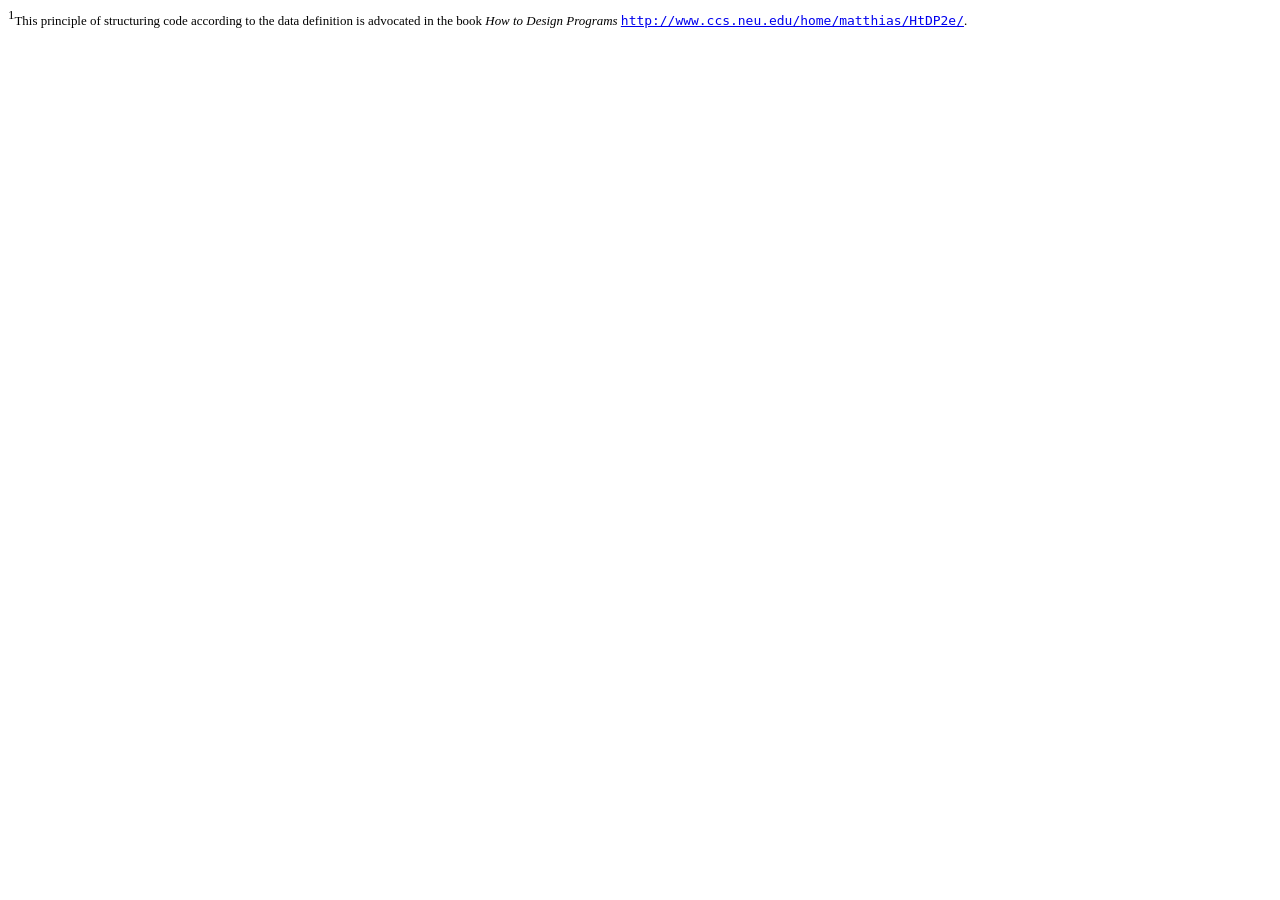
==== book2.html @ 04dcdfdd "added files." ====
<!DOCTYPE html> 
<html xml:lang='en' lang='en'> 
<head><title></title> 
<meta charset='utf-8' /> 
<meta name='generator' content='TeX4ht (https://tug.org/tex4ht/)' /> 
<meta name='viewport' content='width=device-width,initial-scale=1' /> 
<link rel='stylesheet' href='book.css' type='text/css' /> 
<meta name='src' content='book.tex' /> 
</head><body>
       <div class='footnote-text'>
  <!-- l. 657 --><p class='indent'>     <span class='footnote-mark'><a id='fn1x3'>   <sup class='textsuperscript'>1</sup></a></span><span class='ec-lmr-9'>This principle of structuring code according to the data definition is advocated in the
  </span><span class='ec-lmr-9'>book </span><span class='ec-lmri-9'>How to Design Programs </span><a class='url' href='http://www.ccs.neu.edu/home/matthias/HtDP2e/'><span class='ec-lmtt-9'>http://www.ccs.neu.edu/home/matthias/HtDP2e/</span></a><span class='ec-lmr-9'>.</span></p></div>
      
</body> 
</html>
---- book.css ----
/* start css.sty */
.ec-lmr-10x-x-109{}
.ec-lmr-17x-x-143{font-size:221%;}
.ec-lmr-17x-x-120{font-size:185%;}
.ec-lmbx-12x-x-207{font-size:225%; font-weight: bold;}
.ec-lmbx-12x-x-207{ font-weight: bold;}
.ec-lmbx-12x-x-207{ font-weight: bold;}
.ec-lmbx-12x-x-207{ font-weight: bold;}
.ec-lmbx-12x-x-207{ font-weight: bold;}
.ec-lmbx-12x-x-207{ font-weight: bold;}
.ec-lmbx-12x-x-207{ font-weight: bold;}
.ec-lmbx-12x-x-207{ font-weight: bold;}
.ec-lmbx-12x-x-207{ font-weight: bold;}
.ec-lmbx-12x-x-207{ font-weight: bold;}
.ec-lmbx-12x-x-207{ font-weight: bold;}
.ec-lmbx-12x-x-207{ font-weight: bold;}
.ec-lmbx-12x-x-207{ font-weight: bold;}
.ec-lmbx-12x-x-207{ font-weight: bold;}
.ec-lmbx-12x-x-207{ font-weight: bold;}
.ec-lmbx-12x-x-207{ font-weight: bold;}
.ec-lmbx-12x-x-207{ font-weight: bold;}
.ec-lmbx-12x-x-207{ font-weight: bold;}
.ec-lmbx-12x-x-207{ font-weight: bold;}
.ec-lmbx-12x-x-207{ font-weight: bold;}
.ec-lmbx-12x-x-207{ font-weight: bold;}
.ec-lmbx-12x-x-207{ font-weight: bold;}
.ec-lmbx-12x-x-207{ font-weight: bold;}
.ec-lmr-12{font-size:109%;}
.rm-lmr-12{font-size:109%;}
.rm-lmr-8{font-size:72%;}
.rm-lmr-6{font-size:54%;}
.lmmi-12{font-size:109%;}
.lmmi-8{font-size:72%;}
.lmsy8-{font-size:72%;}
.ec-lmcsc-10x-x-120{font-size:109%;}
.ec-lmtt-10x-x-109{ font-family: monospace,monospace;}
.ec-lmtt-10x-x-109{ font-family: monospace,monospace;}
.ec-lmtt-10x-x-109{ font-family: monospace,monospace;}
.ec-lmtt-10x-x-109{ font-family: monospace,monospace;}
.ec-lmtt-10x-x-109{ font-family: monospace,monospace;}
.ec-lmtt-10x-x-109{ font-family: monospace,monospace;}
.ec-lmtt-10x-x-109{ font-family: monospace,monospace;}
.ec-lmtt-10x-x-109{ font-family: monospace,monospace;}
.ec-lmtt-10x-x-109{ font-family: monospace,monospace;}
.ec-lmtt-10x-x-109{ font-family: monospace,monospace;}
.ec-lmtt-10x-x-109{ font-family: monospace,monospace;}
.ec-lmtt-10x-x-109{ font-family: monospace,monospace;}
.ec-lmtt-10x-x-109{ font-family: monospace,monospace;}
.ec-lmtt-10x-x-109{ font-family: monospace,monospace;}
.ec-lmtt-10x-x-109{ font-family: monospace,monospace;}
.ec-lmtt-10x-x-109{ font-family: monospace,monospace;}
.ec-lmtt-10x-x-109{ font-family: monospace,monospace;}
.ec-lmtt-10x-x-109{ font-family: monospace,monospace;}
.ec-lmtt-10x-x-109{ font-family: monospace,monospace;}
.ec-lmtt-10x-x-109{ font-family: monospace,monospace;}
.ec-lmtt-10x-x-109{ font-family: monospace,monospace;}
.ec-lmtt-10x-x-109{ font-family: monospace,monospace;}
.ec-lmtt-10x-x-109{ font-family: monospace,monospace;}
.rm-lmr-10x-x-109{}
.lmmi-10x-x-109{}
.lmsy-10x-x-109{}
.ec-lmbx-10x-x-109{ font-weight: bold;}
.ec-lmbx-10x-x-109{ font-weight: bold;}
.ec-lmbx-10x-x-109{ font-weight: bold;}
.ec-lmbx-10x-x-109{ font-weight: bold;}
.ec-lmbx-10x-x-109{ font-weight: bold;}
.ec-lmbx-10x-x-109{ font-weight: bold;}
.ec-lmbx-10x-x-109{ font-weight: bold;}
.ec-lmbx-10x-x-109{ font-weight: bold;}
.ec-lmbx-10x-x-109{ font-weight: bold;}
.ec-lmbx-10x-x-109{ font-weight: bold;}
.ec-lmbx-10x-x-109{ font-weight: bold;}
.ec-lmbx-10x-x-109{ font-weight: bold;}
.ec-lmbx-10x-x-109{ font-weight: bold;}
.ec-lmbx-10x-x-109{ font-weight: bold;}
.ec-lmbx-10x-x-109{ font-weight: bold;}
.ec-lmbx-10x-x-109{ font-weight: bold;}
.ec-lmbx-10x-x-109{ font-weight: bold;}
.ec-lmbx-10x-x-109{ font-weight: bold;}
.ec-lmbx-10x-x-109{ font-weight: bold;}
.ec-lmbx-10x-x-109{ font-weight: bold;}
.ec-lmbx-10x-x-109{ font-weight: bold;}
.ec-lmbx-10x-x-109{ font-weight: bold;}
.ec-lmbx-10x-x-109{ font-weight: bold;}
.ec-lmri-10x-x-109{ font-style:italic;}
.ec-lmri-10x-x-109{ font-style:italic;}
.ec-lmri-10x-x-109{ font-style:italic;}
.ec-lmri-10x-x-109{ font-style:italic;}
.ec-lmri-10x-x-109{ font-style:italic;}
.ec-lmri-10x-x-109{ font-style:italic;}
.ec-lmri-10x-x-109{ font-style:italic;}
.ec-lmri-10x-x-109{ font-style:italic;}
.ec-lmri-10x-x-109{ font-style:italic;}
.ec-lmri-10x-x-109{ font-style:italic;}
.ec-lmri-10x-x-109{ font-style:italic;}
.ec-lmri-10x-x-109{ font-style:italic;}
.ec-lmri-10x-x-109{ font-style:italic;}
.ec-lmri-10x-x-109{ font-style:italic;}
.ec-lmri-10x-x-109{ font-style:italic;}
.ec-lmri-10x-x-109{ font-style:italic;}
.ec-lmri-10x-x-109{ font-style:italic;}
.ec-lmri-10x-x-109{ font-style:italic;}
.ec-lmri-10x-x-109{ font-style:italic;}
.ec-lmri-10x-x-109{ font-style:italic;}
.ec-lmri-10x-x-109{ font-style:italic;}
.ec-lmri-10x-x-109{ font-style:italic;}
.ec-lmri-10x-x-109{ font-style:italic;}
.ec-lmtt-10{font-size:90%; font-family: monospace,monospace;}
.ec-lmtt-10{ font-family: monospace,monospace;}
.ec-lmtt-10{ font-family: monospace,monospace;}
.ec-lmtt-10{ font-family: monospace,monospace;}
.ec-lmtt-10{ font-family: monospace,monospace;}
.ec-lmtt-10{ font-family: monospace,monospace;}
.ec-lmtt-10{ font-family: monospace,monospace;}
.ec-lmtt-10{ font-family: monospace,monospace;}
.ec-lmtt-10{ font-family: monospace,monospace;}
.ec-lmtt-10{ font-family: monospace,monospace;}
.ec-lmtt-10{ font-family: monospace,monospace;}
.ec-lmtt-10{ font-family: monospace,monospace;}
.ec-lmtt-10{ font-family: monospace,monospace;}
.ec-lmtt-10{ font-family: monospace,monospace;}
.ec-lmtt-10{ font-family: monospace,monospace;}
.ec-lmtt-10{ font-family: monospace,monospace;}
.ec-lmtt-10{ font-family: monospace,monospace;}
.ec-lmtt-10{ font-family: monospace,monospace;}
.ec-lmtt-10{ font-family: monospace,monospace;}
.ec-lmtt-10{ font-family: monospace,monospace;}
.ec-lmtt-10{ font-family: monospace,monospace;}
.ec-lmtt-10{ font-family: monospace,monospace;}
.ec-lmtt-10{ font-family: monospace,monospace;}
.ec-lmtk-10{font-size:90%; font-family: monospace,monospace;}
.ec-lmtk-10{ font-family: monospace,monospace;}
.ec-lmtk-10{ font-family: monospace,monospace;}
.ec-lmtk-10{ font-family: monospace,monospace;}
.ec-lmtk-10{ font-family: monospace,monospace;}
.ec-lmtk-10{ font-family: monospace,monospace;}
.ec-lmtk-10{ font-family: monospace,monospace;}
.ec-lmtk-10{ font-family: monospace,monospace;}
.ec-lmtk-10{ font-family: monospace,monospace;}
.ec-lmtk-10{ font-family: monospace,monospace;}
.ec-lmtk-10{ font-family: monospace,monospace;}
.ec-lmtk-10{ font-family: monospace,monospace;}
.ec-lmtk-10{ font-family: monospace,monospace;}
.ec-lmtk-10{ font-family: monospace,monospace;}
.ec-lmtk-10{ font-family: monospace,monospace;}
.ec-lmtk-10{ font-family: monospace,monospace;}
.ec-lmtk-10{ font-family: monospace,monospace;}
.ec-lmtk-10{ font-family: monospace,monospace;}
.ec-lmtk-10{ font-family: monospace,monospace;}
.ec-lmtk-10{ font-family: monospace,monospace;}
.ec-lmtk-10{ font-family: monospace,monospace;}
.ec-lmtk-10{ font-family: monospace,monospace;}
.ec-lmtk-10{ font-family: monospace,monospace;}
.ec-lmr-9{font-size:81%;}
.ec-lmtt-9{font-size:81%; font-family: monospace,monospace;}
.ec-lmtt-9{ font-family: monospace,monospace;}
.ec-lmtt-9{ font-family: monospace,monospace;}
.ec-lmtt-9{ font-family: monospace,monospace;}
.ec-lmtt-9{ font-family: monospace,monospace;}
.ec-lmtt-9{ font-family: monospace,monospace;}
.ec-lmtt-9{ font-family: monospace,monospace;}
.ec-lmtt-9{ font-family: monospace,monospace;}
.ec-lmtt-9{ font-family: monospace,monospace;}
.ec-lmtt-9{ font-family: monospace,monospace;}
.ec-lmtt-9{ font-family: monospace,monospace;}
.ec-lmtt-9{ font-family: monospace,monospace;}
.ec-lmtt-9{ font-family: monospace,monospace;}
.ec-lmtt-9{ font-family: monospace,monospace;}
.ec-lmtt-9{ font-family: monospace,monospace;}
.ec-lmtt-9{ font-family: monospace,monospace;}
.ec-lmtt-9{ font-family: monospace,monospace;}
.ec-lmtt-9{ font-family: monospace,monospace;}
.ec-lmtt-9{ font-family: monospace,monospace;}
.ec-lmtt-9{ font-family: monospace,monospace;}
.ec-lmtt-9{ font-family: monospace,monospace;}
.ec-lmtt-9{ font-family: monospace,monospace;}
.ec-lmtt-9{ font-family: monospace,monospace;}
.ec-lmtt-8{font-size:72%; font-family: monospace,monospace;}
.ec-lmtt-8{ font-family: monospace,monospace;}
.ec-lmtt-8{ font-family: monospace,monospace;}
.ec-lmtt-8{ font-family: monospace,monospace;}
.ec-lmtt-8{ font-family: monospace,monospace;}
.ec-lmtt-8{ font-family: monospace,monospace;}
.ec-lmtt-8{ font-family: monospace,monospace;}
.ec-lmtt-8{ font-family: monospace,monospace;}
.ec-lmtt-8{ font-family: monospace,monospace;}
.ec-lmtt-8{ font-family: monospace,monospace;}
.ec-lmtt-8{ font-family: monospace,monospace;}
.ec-lmtt-8{ font-family: monospace,monospace;}
.ec-lmtt-8{ font-family: monospace,monospace;}
.ec-lmtt-8{ font-family: monospace,monospace;}
.ec-lmtt-8{ font-family: monospace,monospace;}
.ec-lmtt-8{ font-family: monospace,monospace;}
.ec-lmtt-8{ font-family: monospace,monospace;}
.ec-lmtt-8{ font-family: monospace,monospace;}
.ec-lmtt-8{ font-family: monospace,monospace;}
.ec-lmtt-8{ font-family: monospace,monospace;}
.ec-lmtt-8{ font-family: monospace,monospace;}
.ec-lmtt-8{ font-family: monospace,monospace;}
.ec-lmtt-8{ font-family: monospace,monospace;}
.ec-lmr-6{font-size:54%;}
.ts1-lmtt10-{font-size:90%;}
.rm-lmri-10x-x-109{ font-style:italic;}
.rm-lmtt-10x-x-109{ font-family: monospace,monospace;}
.rm-lmtt-10x-x-109{ font-family: monospace,monospace;}
.rm-lmtt-8{font-size:72%; font-family: monospace,monospace;}
.rm-lmtt-8{ font-family: monospace,monospace;}
.ec-lmr-10{font-size:90%;}
.ec-lmri-9{font-size:81%; font-style:italic;}
.ec-lmri-9{ font-style:italic;}
.ec-lmri-9{ font-style:italic;}
.ec-lmri-9{ font-style:italic;}
.ec-lmri-9{ font-style:italic;}
.ec-lmri-9{ font-style:italic;}
.ec-lmri-9{ font-style:italic;}
.ec-lmri-9{ font-style:italic;}
.ec-lmri-9{ font-style:italic;}
.ec-lmri-9{ font-style:italic;}
.ec-lmri-9{ font-style:italic;}
.ec-lmri-9{ font-style:italic;}
.ec-lmri-9{ font-style:italic;}
.ec-lmri-9{ font-style:italic;}
.ec-lmri-9{ font-style:italic;}
.ec-lmri-9{ font-style:italic;}
.ec-lmri-9{ font-style:italic;}
.ec-lmri-9{ font-style:italic;}
.ec-lmri-9{ font-style:italic;}
.ec-lmri-9{ font-style:italic;}
.ec-lmri-9{ font-style:italic;}
.ec-lmri-9{ font-style:italic;}
.ec-lmri-9{ font-style:italic;}
.lmmi-9{font-size:81%;}
.rm-lmr-10{font-size:90%;}
.rm-lmr-7{font-size:63%;}
.lmmi-10{font-size:90%;}
.lmmi-7{font-size:63%;}
.lmsy-10{font-size:90%;}
.lmsy7-{font-size:63%;}
.rm-lmri-10{font-size:90%; font-style:italic;}
.ec-lmtk-10x-x-109{ font-family: monospace,monospace;}
.ec-lmtk-10x-x-109{ font-family: monospace,monospace;}
.ec-lmtk-10x-x-109{ font-family: monospace,monospace;}
.ec-lmtk-10x-x-109{ font-family: monospace,monospace;}
.ec-lmtk-10x-x-109{ font-family: monospace,monospace;}
.ec-lmtk-10x-x-109{ font-family: monospace,monospace;}
.ec-lmtk-10x-x-109{ font-family: monospace,monospace;}
.ec-lmtk-10x-x-109{ font-family: monospace,monospace;}
.ec-lmtk-10x-x-109{ font-family: monospace,monospace;}
.ec-lmtk-10x-x-109{ font-family: monospace,monospace;}
.ec-lmtk-10x-x-109{ font-family: monospace,monospace;}
.ec-lmtk-10x-x-109{ font-family: monospace,monospace;}
.ec-lmtk-10x-x-109{ font-family: monospace,monospace;}
.ec-lmtk-10x-x-109{ font-family: monospace,monospace;}
.ec-lmtk-10x-x-109{ font-family: monospace,monospace;}
.ec-lmtk-10x-x-109{ font-family: monospace,monospace;}
.ec-lmtk-10x-x-109{ font-family: monospace,monospace;}
.ec-lmtk-10x-x-109{ font-family: monospace,monospace;}
.ec-lmtk-10x-x-109{ font-family: monospace,monospace;}
.ec-lmtk-10x-x-109{ font-family: monospace,monospace;}
.ec-lmtk-10x-x-109{ font-family: monospace,monospace;}
.ec-lmtk-10x-x-109{ font-family: monospace,monospace;}
.ec-lmtk-10x-x-109{ font-family: monospace,monospace;}
.ec-lmtk-10x-x-90{font-size:81%; font-family: monospace,monospace;}
.ec-lmtk-10x-x-90{ font-family: monospace,monospace;}
.ec-lmtk-10x-x-90{ font-family: monospace,monospace;}
.ec-lmtk-10x-x-90{ font-family: monospace,monospace;}
.ec-lmtk-10x-x-90{ font-family: monospace,monospace;}
.ec-lmtk-10x-x-90{ font-family: monospace,monospace;}
.ec-lmtk-10x-x-90{ font-family: monospace,monospace;}
.ec-lmtk-10x-x-90{ font-family: monospace,monospace;}
.ec-lmtk-10x-x-90{ font-family: monospace,monospace;}
.ec-lmtk-10x-x-90{ font-family: monospace,monospace;}
.ec-lmtk-10x-x-90{ font-family: monospace,monospace;}
.ec-lmtk-10x-x-90{ font-family: monospace,monospace;}
.ec-lmtk-10x-x-90{ font-family: monospace,monospace;}
.ec-lmtk-10x-x-90{ font-family: monospace,monospace;}
.ec-lmtk-10x-x-90{ font-family: monospace,monospace;}
.ec-lmtk-10x-x-90{ font-family: monospace,monospace;}
.ec-lmtk-10x-x-90{ font-family: monospace,monospace;}
.ec-lmtk-10x-x-90{ font-family: monospace,monospace;}
.ec-lmtk-10x-x-90{ font-family: monospace,monospace;}
.ec-lmtk-10x-x-90{ font-family: monospace,monospace;}
.ec-lmtk-10x-x-90{ font-family: monospace,monospace;}
.ec-lmtk-10x-x-90{ font-family: monospace,monospace;}
.ec-lmtk-10x-x-90{ font-family: monospace,monospace;}
.rm-lmss-8{font-size:72%; font-family: sans-serif;}
.rm-lmbx-10x-x-109{ font-weight: bold;}
.ec-lmbx-9{font-size:81%; font-weight: bold;}
.ec-lmbx-9{ font-weight: bold;}
.ec-lmbx-9{ font-weight: bold;}
.ec-lmbx-9{ font-weight: bold;}
.ec-lmbx-9{ font-weight: bold;}
.ec-lmbx-9{ font-weight: bold;}
.ec-lmbx-9{ font-weight: bold;}
.ec-lmbx-9{ font-weight: bold;}
.ec-lmbx-9{ font-weight: bold;}
.ec-lmbx-9{ font-weight: bold;}
.ec-lmbx-9{ font-weight: bold;}
.ec-lmbx-9{ font-weight: bold;}
.ec-lmbx-9{ font-weight: bold;}
.ec-lmbx-9{ font-weight: bold;}
.ec-lmbx-9{ font-weight: bold;}
.ec-lmbx-9{ font-weight: bold;}
.ec-lmbx-9{ font-weight: bold;}
.ec-lmbx-9{ font-weight: bold;}
.ec-lmbx-9{ font-weight: bold;}
.ec-lmbx-9{ font-weight: bold;}
.ec-lmbx-9{ font-weight: bold;}
.ec-lmbx-9{ font-weight: bold;}
.ec-lmbx-9{ font-weight: bold;}
.ec-lmtti-10{font-size:90%; font-family: monospace,monospace; font-style:italic;}
.ec-lmtti-10{ font-family: monospace,monospace; font-style:italic;}
.ec-lmtti-10{ font-family: monospace,monospace; font-style:italic;}
.ec-lmtti-10{ font-family: monospace,monospace; font-style:italic;}
.ec-lmtti-10{ font-family: monospace,monospace; font-style:italic;}
.ec-lmtti-10{ font-family: monospace,monospace; font-style:italic;}
.ec-lmtti-10{ font-family: monospace,monospace; font-style:italic;}
.ec-lmtti-10{ font-family: monospace,monospace; font-style:italic;}
.ec-lmtti-10{ font-family: monospace,monospace; font-style:italic;}
.ec-lmtti-10{ font-family: monospace,monospace; font-style:italic;}
.ec-lmtti-10{ font-family: monospace,monospace; font-style:italic;}
.ec-lmtti-10{ font-family: monospace,monospace; font-style:italic;}
.ec-lmtti-10{ font-family: monospace,monospace; font-style:italic;}
.ec-lmtti-10{ font-family: monospace,monospace; font-style:italic;}
.ec-lmtti-10{ font-family: monospace,monospace; font-style:italic;}
.ec-lmtti-10{ font-family: monospace,monospace; font-style:italic;}
.ec-lmtti-10{ font-family: monospace,monospace; font-style:italic;}
.ec-lmtti-10{ font-family: monospace,monospace; font-style:italic;}
.ec-lmtti-10{ font-family: monospace,monospace; font-style:italic;}
.ec-lmtti-10{ font-family: monospace,monospace; font-style:italic;}
.ec-lmtti-10{ font-family: monospace,monospace; font-style:italic;}
.ec-lmtti-10{ font-family: monospace,monospace; font-style:italic;}
.ec-lmtti-10{ font-family: monospace,monospace; font-style:italic;}
.ec-lmtti-10x-x-109{ font-family: monospace,monospace; font-style:italic;}
.ec-lmtti-10x-x-109{ font-family: monospace,monospace; font-style:italic;}
.ec-lmtti-10x-x-109{ font-family: monospace,monospace; font-style:italic;}
.ec-lmtti-10x-x-109{ font-family: monospace,monospace; font-style:italic;}
.ec-lmtti-10x-x-109{ font-family: monospace,monospace; font-style:italic;}
.ec-lmtti-10x-x-109{ font-family: monospace,monospace; font-style:italic;}
.ec-lmtti-10x-x-109{ font-family: monospace,monospace; font-style:italic;}
.ec-lmtti-10x-x-109{ font-family: monospace,monospace; font-style:italic;}
.ec-lmtti-10x-x-109{ font-family: monospace,monospace; font-style:italic;}
.ec-lmtti-10x-x-109{ font-family: monospace,monospace; font-style:italic;}
.ec-lmtti-10x-x-109{ font-family: monospace,monospace; font-style:italic;}
.ec-lmtti-10x-x-109{ font-family: monospace,monospace; font-style:italic;}
.ec-lmtti-10x-x-109{ font-family: monospace,monospace; font-style:italic;}
.ec-lmtti-10x-x-109{ font-family: monospace,monospace; font-style:italic;}
.ec-lmtti-10x-x-109{ font-family: monospace,monospace; font-style:italic;}
.ec-lmtti-10x-x-109{ font-family: monospace,monospace; font-style:italic;}
.ec-lmtti-10x-x-109{ font-family: monospace,monospace; font-style:italic;}
.ec-lmtti-10x-x-109{ font-family: monospace,monospace; font-style:italic;}
.ec-lmtti-10x-x-109{ font-family: monospace,monospace; font-style:italic;}
.ec-lmtti-10x-x-109{ font-family: monospace,monospace; font-style:italic;}
.ec-lmtti-10x-x-109{ font-family: monospace,monospace; font-style:italic;}
.ec-lmtti-10x-x-109{ font-family: monospace,monospace; font-style:italic;}
.ec-lmtti-10x-x-109{ font-family: monospace,monospace; font-style:italic;}
.ec-lmtk-10x-x-80{font-size:72%; font-family: monospace,monospace;}
.ec-lmtk-10x-x-80{ font-family: monospace,monospace;}
.ec-lmtk-10x-x-80{ font-family: monospace,monospace;}
.ec-lmtk-10x-x-80{ font-family: monospace,monospace;}
.ec-lmtk-10x-x-80{ font-family: monospace,monospace;}
.ec-lmtk-10x-x-80{ font-family: monospace,monospace;}
.ec-lmtk-10x-x-80{ font-family: monospace,monospace;}
.ec-lmtk-10x-x-80{ font-family: monospace,monospace;}
.ec-lmtk-10x-x-80{ font-family: monospace,monospace;}
.ec-lmtk-10x-x-80{ font-family: monospace,monospace;}
.ec-lmtk-10x-x-80{ font-family: monospace,monospace;}
.ec-lmtk-10x-x-80{ font-family: monospace,monospace;}
.ec-lmtk-10x-x-80{ font-family: monospace,monospace;}
.ec-lmtk-10x-x-80{ font-family: monospace,monospace;}
.ec-lmtk-10x-x-80{ font-family: monospace,monospace;}
.ec-lmtk-10x-x-80{ font-family: monospace,monospace;}
.ec-lmtk-10x-x-80{ font-family: monospace,monospace;}
.ec-lmtk-10x-x-80{ font-family: monospace,monospace;}
.ec-lmtk-10x-x-80{ font-family: monospace,monospace;}
.ec-lmtk-10x-x-80{ font-family: monospace,monospace;}
.ec-lmtk-10x-x-80{ font-family: monospace,monospace;}
.ec-lmtk-10x-x-80{ font-family: monospace,monospace;}
.ec-lmtk-10x-x-80{ font-family: monospace,monospace;}
.ts1-lmtt9-{font-size:81%;}
.htf-calligraphy {font-family:cursive}
.htf-calligraphy-bold {font-family:cursive ; font-weight: bold; }
p{margin-top:0;margin-bottom:0}
p.indent{text-indent:0;}
p + p{margin-top:1em;}
p + div, p + pre {margin-top:1em;}
div + p, pre + p {margin-top:1em;}
a { overflow-wrap: break-word; word-wrap: break-word; word-break: break-word; hyphens: auto; }
@media print {div.crosslinks {visibility:hidden;}}
a img { border-top: 0; border-left: 0; border-right: 0; }
center { margin-top:1em; margin-bottom:1em; }
td center { margin-top:0em; margin-bottom:0em; }
.Canvas { position:relative; }
img.math{vertical-align:middle;}
div.par-math-display, div.math-display{text-align:center;}
li p.indent { text-indent: 0em }
li p:first-child{ margin-top:0em; }
li p:last-child, li div:last-child { margin-bottom:0.5em; }
li p~ul:last-child, li p~ol:last-child{ margin-bottom:0.5em; }
.enumerate1 {list-style-type:decimal;}
.enumerate2 {list-style-type:lower-alpha;}
.enumerate3 {list-style-type:lower-roman;}
.enumerate4 {list-style-type:upper-alpha;}
div.newtheorem { margin-bottom: 2em; margin-top: 2em;}
.obeylines-h,.obeylines-v {white-space: nowrap; }
div.obeylines-v p { margin-top:0; margin-bottom:0; }
.overline{ text-decoration:overline; }
.overline img{ border-top: 1px solid black; }
td.displaylines {text-align:center; white-space:nowrap;}
.centerline {text-align:center;}
.rightline {text-align:right;}
pre.verbatim {font-family: monospace,monospace; text-align:left; clear:both; }
.fbox {padding-left:3.0pt; padding-right:3.0pt; padding-bottom:3.0pt; padding-top:3.0pt; text-indent:0pt; border:solid black 0.4pt; }
div.fbox {display:table; margin-left: auto; margin-right: auto;}
div.center div.fbox {text-align:center; clear:both; padding-left:3.0pt; padding-right:3.0pt; text-indent:0pt; border:solid black 0.4pt; }
div.minipage{width:100%;}
div.center, div.center div.center {text-align: center; margin-left:1em; margin-right:1em;}
div.center div {text-align: left;}
div.flushright, div.flushright div.flushright {text-align: right;}
div.flushright div {text-align: left;}
div.flushleft {text-align: left;}
.underline{ text-decoration:underline; }
.underline img{ border-bottom: 1px solid black; margin-bottom:1pt; }
.framebox-c, .framebox-l, .framebox-r { padding-left:3.0pt; padding-right:3.0pt; text-indent:0pt; border:solid black 0.4pt; }
.framebox-c {text-align:center;}
.framebox-l {text-align:left;}
.framebox-r {text-align:right;}
span.thank-mark{ vertical-align: super }
span.footnote-mark sup.textsuperscript, span.footnote-mark a sup.textsuperscript{ font-size:80%; }
div.tabular, div.center div.tabular {text-align: center; margin-top:0.5em; margin-bottom:0.5em; }
table.tabular td p{margin-top:0em;}
table.tabular {margin-left: auto; margin-right: auto;}
td p:first-child{ margin-top:0em; }
td p:last-child{ margin-bottom:0em; }
div.td00{ margin-left:0pt; margin-right:0pt; }
div.td01{ margin-left:0pt; margin-right:5pt; }
div.td10{ margin-left:5pt; margin-right:0pt; }
div.td11{ margin-left:5pt; margin-right:5pt; }
table[rules] {border-left:solid black 0.4pt; border-right:solid black 0.4pt; }
td.td00{ padding-left:0pt; padding-right:0pt; }
td.td01{ padding-left:0pt; padding-right:5pt; }
td.td10{ padding-left:5pt; padding-right:0pt; }
td.td11{ padding-left:5pt; padding-right:5pt; }
table[rules] {border-left:solid black 0.4pt; border-right:solid black 0.4pt; }
.hline hr, .cline hr{ height : 0px; margin:0px; }
.hline td, .cline td{ padding: 0; }
.hline hr, .cline hr{border:none;border-top:1px solid black;}
.tabbing-right {text-align:right;}
div.float, div.figure {margin-left: auto; margin-right: auto;}
div.float img {text-align:center;}
div.figure img {text-align:center;}
.marginpar,.reversemarginpar {width:20%; float:right; text-align:left; margin-left:auto; margin-top:0.5em; font-size:85%; text-decoration:underline;}
.marginpar p,.reversemarginpar p{margin-top:0.4em; margin-bottom:0.4em;}
.reversemarginpar{float:left;}
table.equation {width:100%;}
.equation td{text-align:center; }
td.equation { margin-top:1em; margin-bottom:1em; } 
td.equation-label { width:5%; text-align:center; }
td.eqnarray4 { width:5%; white-space: normal; }
td.eqnarray2 { width:5%; }
table.eqnarray-star, table.eqnarray {width:100%;}
div.eqnarray{text-align:center;}
div.array {text-align:center;}
div.pmatrix {text-align:center;}
table.pmatrix {width:100%;}
span.pmatrix img{vertical-align:middle;}
div.pmatrix {text-align:center;}
table.pmatrix {width:100%;}
span.bar-css {text-decoration:overline;}
table.tabular{border-collapse: collapse; border-spacing: 0;}
img.cdots{vertical-align:middle;}
.partToc a, .partToc, .likepartToc a, .likepartToc {line-height: 200%; font-weight:bold; font-size:110%;}
.chapterToc a, .chapterToc, .likechapterToc a, .likechapterToc, .appendixToc a, .appendixToc {line-height: 200%; font-weight:bold;}
.index-item, .index-subitem, .index-subsubitem {display:block}
div.caption {text-indent:-2em; margin-left:3em; margin-right:1em; text-align:left;}
div.caption span.id{font-weight: bold; white-space: nowrap; }
h1.partHead{text-align: center}
p.bibitem { text-indent: -2em; margin-left: 2em; margin-top:0.6em; margin-bottom:0.6em; }
p.bibitem-p { text-indent: 0em; margin-left: 2em; margin-top:0.6em; margin-bottom:0.6em; }
.paragraphHead, .likeparagraphHead { margin-top:2em; font-weight: bold;}
.subparagraphHead, .likesubparagraphHead { font-weight: bold;}
.verse{white-space:nowrap; margin-left:2em}
div.maketitle {text-align:center;}
h2.titleHead{text-align:center;}
div.maketitle{ margin-bottom: 2em; }
div.author, div.date {text-align:center;}
div.thanks{text-align:left; margin-left:10%; font-size:85%; font-style:italic; }
div.author{white-space: nowrap;}
h1.partHead{text-align: center}
 .chapterToc, .likechapterToc {margin-left:0em;}
 .chapterToc ~ .likesectionToc, .chapterToc ~ .sectionToc, .likechapterToc ~ .likesectionToc, .likechapterToc ~ .sectionToc {margin-left:2em;}
 .chapterToc ~ .likesectionToc ~ .likesubsectionToc, .chapterToc ~ .likesectionToc ~ .subsectionToc, .chapterToc ~ .sectionToc ~ .likesubsectionToc, .chapterToc ~ .sectionToc ~ .subsectionToc, .likechapterToc ~ .likesectionToc ~ .likesubsectionToc, .likechapterToc ~ .likesectionToc ~ .subsectionToc, .likechapterToc ~ .sectionToc ~ .likesubsectionToc, .likechapterToc ~ .sectionToc ~ .subsectionToc {margin-left:4em;}
.chapterToc ~ .likesectionToc ~ .likesubsectionToc ~ .likesubsubsectionToc, .chapterToc ~ .likesectionToc ~ .likesubsectionToc ~ .subsubsectionToc, .chapterToc ~ .likesectionToc ~ .subsectionToc ~ .likesubsubsectionToc, .chapterToc ~ .likesectionToc ~ .subsectionToc ~ .subsubsectionToc, .chapterToc ~ .sectionToc ~ .likesubsectionToc ~ .likesubsubsectionToc, .chapterToc ~ .sectionToc ~ .likesubsectionToc ~ .subsubsectionToc, .chapterToc ~ .sectionToc ~ .subsectionToc ~ .likesubsubsectionToc, .chapterToc ~ .sectionToc ~ .subsectionToc ~ .subsubsectionToc, .likechapterToc ~ .likesectionToc ~ .likesubsectionToc ~ .likesubsubsectionToc, .likechapterToc ~ .likesectionToc ~ .likesubsectionToc ~ .subsubsectionToc, .likechapterToc ~ .likesectionToc ~ .subsectionToc ~ .likesubsubsectionToc, .likechapterToc ~ .likesectionToc ~ .subsectionToc ~ .subsubsectionToc, .likechapterToc ~ .sectionToc ~ .likesubsectionToc ~ .likesubsubsectionToc, .likechapterToc ~ .sectionToc ~ .likesubsectionToc ~ .subsubsectionToc, .likechapterToc ~ .sectionToc ~ .subsectionToc ~ .likesubsubsectionToc .likechapterToc ~ .sectionToc ~ .subsectionToc ~ .subsubsectionToc {margin-left:6em;}
 .likesectionToc , .sectionToc {margin-left:0em;}
 .likesectionToc ~ .likesubsectionToc, .likesectionToc ~ .subsectionToc, .sectionToc ~ .likesubsectionToc, .sectionToc ~ .subsectionToc {margin-left:2em;}
.likesectionToc ~ .likesubsectionToc ~ .likesubsubsectionToc, .likesectionToc ~ .likesubsectionToc ~ .subsubsectionToc, .likesectionToc ~ .subsectionToc ~ .likesubsubsectionToc, .likesectionToc ~ .subsectionToc ~ .subsubsectionToc, .sectionToc ~ .likesubsectionToc ~ .likesubsubsectionToc, .sectionToc ~ .likesubsectionToc ~ .subsubsectionToc, .sectionToc ~ .subsectionToc ~ .likesubsubsectionToc, .sectionToc ~ .subsectionToc ~ .subsubsectionToc {margin-left:4em;}
 .likesubsectionToc, .subsectionToc {margin-left:0em;}
 .likesubsectionToc ~ .subsubsectionToc, .subsectionToc ~ .subsubsectionToc {margin-left:2em;}
figure.float, div.figure {margin-left: auto; margin-right: auto;}
figure.float img, figure.figure img {display: block; margin-left: auto; margin-right: auto;}
figcaption.caption {padding-top: 3.0pt; text-indent:-2em; margin-left:3em; margin-right:1em; text-align:center;}
figcaption.caption span.id{font-weight: bold; white-space: nowrap; }
.rotatebox{display: inline-block;}
.lstlisting .label{margin-right:0.5em; }
div.lstlisting{font-family: monospace,monospace; white-space: nowrap; margin-top:0.5em; margin-bottom:0.5em; }
div.lstinputlisting{ font-family: monospace,monospace; white-space: nowrap; }
.lstinputlisting .label{margin-right:0.5em;}
.equation td{text-align:center; }
.equation-star td{text-align:center; }
table.equation-star { width:100%; }
table.equation { width:100%; }
table.align, table.alignat, table.xalignat, table.xxalignat, table.flalign {width:95%; margin-left:5%; white-space: nowrap;}
table.align-star, table.alignat-star, table.xalignat-star, table.flalign-star {margin-left:auto; margin-right:auto; white-space: nowrap;}
td.align-label { width:5%; text-align:center; }
td.align-odd { text-align:right; padding-right:0.3em;}
td.align-even { text-align:left; padding-right:0.6em;}
table.multline, table.multline-star {width:100%;}
td.gather {text-align:center; }
table.gather {width:100%;}
div.gather-star {text-align:center;}
span.Xy span.Y{ position:relative; top:0.35ex;left:-0.25em;}
.caption span.id{font-weight: bold;}
 .wrapfig-r, .wrapfig-ri, .wrapfig-ir, .wrapfig-ro, .wrapfig-or {float:right; text-align:left; margin-left:auto; margin-top:0.5em;} 
 .wrapfig-l, .wrapfig-li, .wrapfig-il, .wrapfig-lo, .wrapfig-ol {float:left; text-align:left; margin-right:auto; margin-top:0.5em;} 
.wrapfig-r .caption td.content, .wrapfig-ri .caption td.content, .wrapfig-ir .caption td.content, .wrapfig-ro .caption td.content, .wrapfig-or .caption td.content, .wrapfig-l .caption td.content, .wrapfig-li .caption td.content, .wrapfig-il .caption td.content, .wrapfig-lo .caption td.content, .wrapfig-ol .caption td.content {white-space: normal; }
.wrapfig-r .caption, .wrapfig-ri .caption, .wrapfig-ir .caption, .wrapfig-ro .caption, .wrapfig-or .caption, .wrapfig-l .caption, .wrapfig-li .caption, .wrapfig-il .caption, .wrapfig-lo .caption, .wrapfig-ol .caption {width:30%; }
#TBL-2 colgroup{border-left: 1px solid black;border-right:1px solid black;}
#TBL-2{border-collapse:collapse;}
#TBL-2 colgroup{border-left: 1px solid black;border-right:1px solid black;}
#TBL-2{border-collapse:collapse;}
#TBL-2 colgroup{border-left: 1px solid black;border-right:1px solid black;}
#TBL-2{border-collapse:collapse;}
#TBL-13 colgroup{border-left: 1px solid black;border-right:1px solid black;}
#TBL-13{border-collapse:collapse;}
#TBL-18 colgroup{border-left: 1px solid black;border-right:1px solid black;}
#TBL-18{border-collapse:collapse;}
#TBL-18 colgroup{border-left: 1px solid black;border-right:1px solid black;}
#TBL-18{border-collapse:collapse;}
#TBL-18 colgroup{border-left: 1px solid black;border-right:1px solid black;}
#TBL-18{border-collapse:collapse;}
#TBL-33 colgroup{border-left: 1px solid black;border-right:1px solid black;}
#TBL-33{border-collapse:collapse;}
#TBL-33 colgroup{border-left: 1px solid black;border-right:1px solid black;}
#TBL-33{border-collapse:collapse;}
#TBL-34 colgroup{border-left: 1px solid black;border-right:1px solid black; white-space: wrap;}
#TBL-34{border-collapse:collapse;}
/* end css.sty */
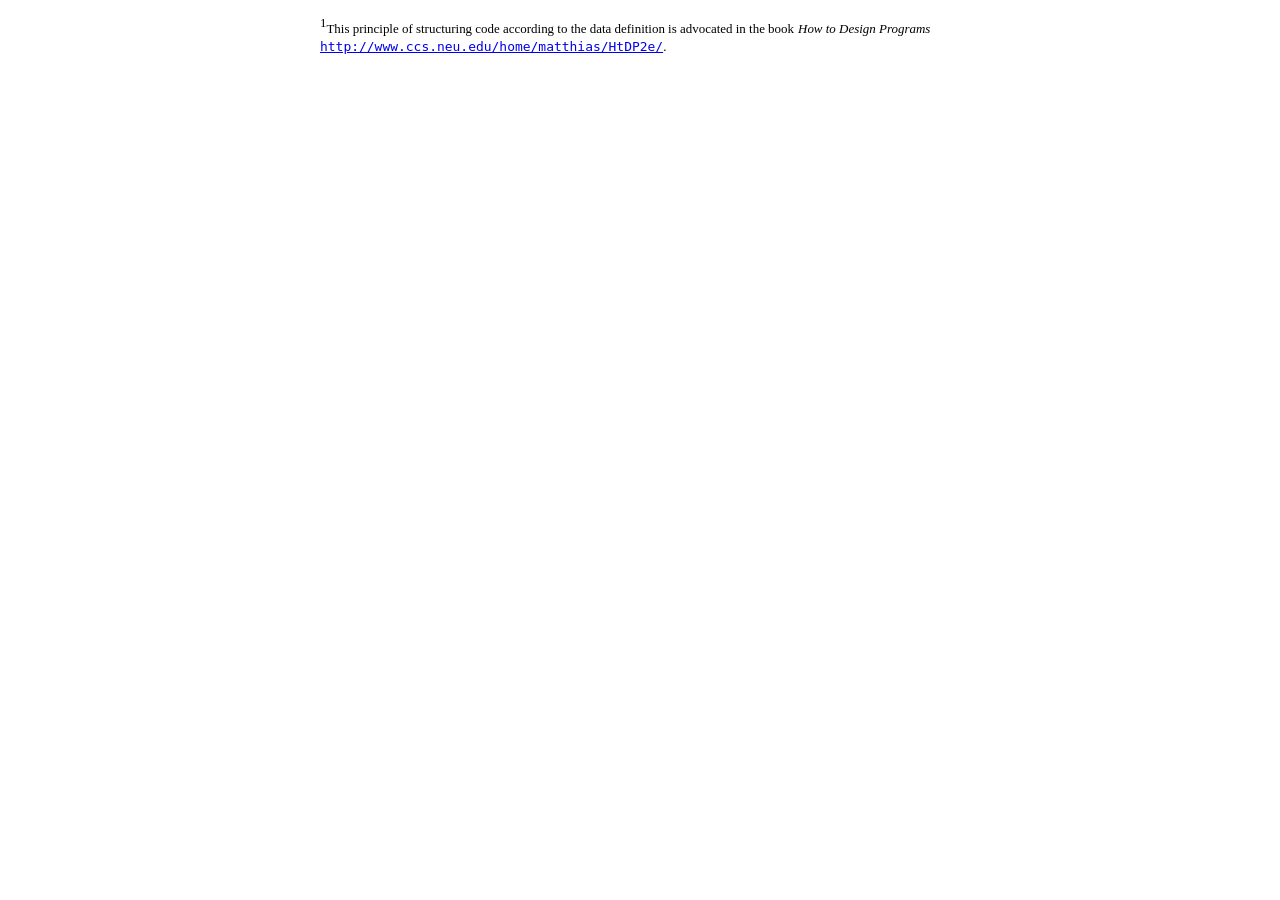
==== commit ef0bd356: "fix: added bibliography" ====
--- a/book2.html
+++ b/book2.html
@@ -1,15 +1,17 @@
-<!DOCTYPE html> 
-<html xml:lang='en' lang='en'> 
-<head><title></title> 
-<meta charset='utf-8' /> 
-<meta name='generator' content='TeX4ht (https://tug.org/tex4ht/)' /> 
-<meta name='viewport' content='width=device-width,initial-scale=1' /> 
-<link rel='stylesheet' href='book.css' type='text/css' /> 
-<meta name='src' content='book.tex' /> 
-</head><body>
-       <div class='footnote-text'>
-  <!-- l. 657 --><p class='indent'>     <span class='footnote-mark'><a id='fn1x3'>   <sup class='textsuperscript'>1</sup></a></span><span class='ec-lmr-9'>This principle of structuring code according to the data definition is advocated in the
-  </span><span class='ec-lmr-9'>book </span><span class='ec-lmri-9'>How to Design Programs </span><a class='url' href='http://www.ccs.neu.edu/home/matthias/HtDP2e/'><span class='ec-lmtt-9'>http://www.ccs.neu.edu/home/matthias/HtDP2e/</span></a><span class='ec-lmr-9'>.</span></p></div>
-      
-</body> 
-</html>+<!DOCTYPE html>
+<html lang='en'>
+<head>
+<meta name="generator" content="HTML Tidy for HTML5 for Linux version 5.8.0" />
+<title></title>
+<meta charset='utf-8' />
+<meta content='TeX4ht (https://tug.org/tex4ht/)' name='generator' />
+<meta content='width=device-width,initial-scale=1' name='viewport' />
+<link href='book.css' rel='stylesheet' type='text/css' />
+<meta content='book.tex' name='src' />
+</head>
+<body>
+<div class='footnote-text'><!-- l. 657 -->
+<p class='indent'><span class='footnote-mark'><a id='fn1x3'></a><a id='x2-10002x1.4'></a> <sup class='textsuperscript'>1</sup></span><span class='ec-lmr-9'>This principle of structuring code according to the data definition is advocated in the book</span> <span class='ec-lmri-9'>How to Design Programs</span> <a class='url' href='http://www.ccs.neu.edu/home/matthias/HtDP2e/'><span class='ec-lmtt-9'>http://www.ccs.neu.edu/home/matthias/HtDP2e/</span></a><span class='ec-lmr-9'>.</span></p>
+</div>
+</body>
+</html>
--- a/book.css
+++ b/book.css
@@ -4,7 +4,6 @@
 .ec-lmr-17x-x-143{font-size:221%;}
 .ec-lmr-17x-x-120{font-size:185%;}
 .ec-lmbx-12x-x-207{font-size:225%; font-weight: bold;}
-.ec-lmbx-12x-x-207{ font-weight: bold;}
 .ec-lmbx-12x-x-207{ font-weight: bold;}
 .ec-lmbx-12x-x-207{ font-weight: bold;}
 .ec-lmbx-12x-x-207{ font-weight: bold;}
@@ -56,34 +55,9 @@
 .ec-lmtt-10x-x-109{ font-family: monospace,monospace;}
 .ec-lmtt-10x-x-109{ font-family: monospace,monospace;}
 .ec-lmtt-10x-x-109{ font-family: monospace,monospace;}
-.ec-lmtt-10x-x-109{ font-family: monospace,monospace;}
 .rm-lmr-10x-x-109{}
 .lmmi-10x-x-109{}
 .lmsy-10x-x-109{}
-.ec-lmbx-10x-x-109{ font-weight: bold;}
-.ec-lmbx-10x-x-109{ font-weight: bold;}
-.ec-lmbx-10x-x-109{ font-weight: bold;}
-.ec-lmbx-10x-x-109{ font-weight: bold;}
-.ec-lmbx-10x-x-109{ font-weight: bold;}
-.ec-lmbx-10x-x-109{ font-weight: bold;}
-.ec-lmbx-10x-x-109{ font-weight: bold;}
-.ec-lmbx-10x-x-109{ font-weight: bold;}
-.ec-lmbx-10x-x-109{ font-weight: bold;}
-.ec-lmbx-10x-x-109{ font-weight: bold;}
-.ec-lmbx-10x-x-109{ font-weight: bold;}
-.ec-lmbx-10x-x-109{ font-weight: bold;}
-.ec-lmbx-10x-x-109{ font-weight: bold;}
-.ec-lmbx-10x-x-109{ font-weight: bold;}
-.ec-lmbx-10x-x-109{ font-weight: bold;}
-.ec-lmbx-10x-x-109{ font-weight: bold;}
-.ec-lmbx-10x-x-109{ font-weight: bold;}
-.ec-lmbx-10x-x-109{ font-weight: bold;}
-.ec-lmbx-10x-x-109{ font-weight: bold;}
-.ec-lmbx-10x-x-109{ font-weight: bold;}
-.ec-lmbx-10x-x-109{ font-weight: bold;}
-.ec-lmbx-10x-x-109{ font-weight: bold;}
-.ec-lmbx-10x-x-109{ font-weight: bold;}
-.ec-lmri-10x-x-109{ font-style:italic;}
 .ec-lmri-10x-x-109{ font-style:italic;}
 .ec-lmri-10x-x-109{ font-style:italic;}
 .ec-lmri-10x-x-109{ font-style:italic;}
@@ -128,9 +102,7 @@
 .ec-lmtt-10{ font-family: monospace,monospace;}
 .ec-lmtt-10{ font-family: monospace,monospace;}
 .ec-lmtt-10{ font-family: monospace,monospace;}
-.ec-lmtt-10{ font-family: monospace,monospace;}
 .ec-lmtk-10{font-size:90%; font-family: monospace,monospace;}
-.ec-lmtk-10{ font-family: monospace,monospace;}
 .ec-lmtk-10{ font-family: monospace,monospace;}
 .ec-lmtk-10{ font-family: monospace,monospace;}
 .ec-lmtk-10{ font-family: monospace,monospace;}
@@ -175,9 +147,7 @@
 .ec-lmtt-9{ font-family: monospace,monospace;}
 .ec-lmtt-9{ font-family: monospace,monospace;}
 .ec-lmtt-9{ font-family: monospace,monospace;}
-.ec-lmtt-9{ font-family: monospace,monospace;}
 .ec-lmtt-8{font-size:72%; font-family: monospace,monospace;}
-.ec-lmtt-8{ font-family: monospace,monospace;}
 .ec-lmtt-8{ font-family: monospace,monospace;}
 .ec-lmtt-8{ font-family: monospace,monospace;}
 .ec-lmtt-8{ font-family: monospace,monospace;}
@@ -229,7 +199,6 @@
 .ec-lmri-9{ font-style:italic;}
 .ec-lmri-9{ font-style:italic;}
 .ec-lmri-9{ font-style:italic;}
-.ec-lmri-9{ font-style:italic;}
 .lmmi-9{font-size:81%;}
 .rm-lmr-10{font-size:90%;}
 .rm-lmr-7{font-size:63%;}
@@ -238,7 +207,28 @@
 .lmsy-10{font-size:90%;}
 .lmsy7-{font-size:63%;}
 .rm-lmri-10{font-size:90%; font-style:italic;}
-.ec-lmtk-10x-x-109{ font-family: monospace,monospace;}
+.ec-lmbx-10x-x-109{ font-weight: bold;}
+.ec-lmbx-10x-x-109{ font-weight: bold;}
+.ec-lmbx-10x-x-109{ font-weight: bold;}
+.ec-lmbx-10x-x-109{ font-weight: bold;}
+.ec-lmbx-10x-x-109{ font-weight: bold;}
+.ec-lmbx-10x-x-109{ font-weight: bold;}
+.ec-lmbx-10x-x-109{ font-weight: bold;}
+.ec-lmbx-10x-x-109{ font-weight: bold;}
+.ec-lmbx-10x-x-109{ font-weight: bold;}
+.ec-lmbx-10x-x-109{ font-weight: bold;}
+.ec-lmbx-10x-x-109{ font-weight: bold;}
+.ec-lmbx-10x-x-109{ font-weight: bold;}
+.ec-lmbx-10x-x-109{ font-weight: bold;}
+.ec-lmbx-10x-x-109{ font-weight: bold;}
+.ec-lmbx-10x-x-109{ font-weight: bold;}
+.ec-lmbx-10x-x-109{ font-weight: bold;}
+.ec-lmbx-10x-x-109{ font-weight: bold;}
+.ec-lmbx-10x-x-109{ font-weight: bold;}
+.ec-lmbx-10x-x-109{ font-weight: bold;}
+.ec-lmbx-10x-x-109{ font-weight: bold;}
+.ec-lmbx-10x-x-109{ font-weight: bold;}
+.ec-lmbx-10x-x-109{ font-weight: bold;}
 .ec-lmtk-10x-x-109{ font-family: monospace,monospace;}
 .ec-lmtk-10x-x-109{ font-family: monospace,monospace;}
 .ec-lmtk-10x-x-109{ font-family: monospace,monospace;}
@@ -262,7 +252,6 @@
 .ec-lmtk-10x-x-109{ font-family: monospace,monospace;}
 .ec-lmtk-10x-x-109{ font-family: monospace,monospace;}
 .ec-lmtk-10x-x-90{font-size:81%; font-family: monospace,monospace;}
-.ec-lmtk-10x-x-90{ font-family: monospace,monospace;}
 .ec-lmtk-10x-x-90{ font-family: monospace,monospace;}
 .ec-lmtk-10x-x-90{ font-family: monospace,monospace;}
 .ec-lmtk-10x-x-90{ font-family: monospace,monospace;}
@@ -286,29 +275,6 @@
 .ec-lmtk-10x-x-90{ font-family: monospace,monospace;}
 .rm-lmss-8{font-size:72%; font-family: sans-serif;}
 .rm-lmbx-10x-x-109{ font-weight: bold;}
-.ec-lmbx-9{font-size:81%; font-weight: bold;}
-.ec-lmbx-9{ font-weight: bold;}
-.ec-lmbx-9{ font-weight: bold;}
-.ec-lmbx-9{ font-weight: bold;}
-.ec-lmbx-9{ font-weight: bold;}
-.ec-lmbx-9{ font-weight: bold;}
-.ec-lmbx-9{ font-weight: bold;}
-.ec-lmbx-9{ font-weight: bold;}
-.ec-lmbx-9{ font-weight: bold;}
-.ec-lmbx-9{ font-weight: bold;}
-.ec-lmbx-9{ font-weight: bold;}
-.ec-lmbx-9{ font-weight: bold;}
-.ec-lmbx-9{ font-weight: bold;}
-.ec-lmbx-9{ font-weight: bold;}
-.ec-lmbx-9{ font-weight: bold;}
-.ec-lmbx-9{ font-weight: bold;}
-.ec-lmbx-9{ font-weight: bold;}
-.ec-lmbx-9{ font-weight: bold;}
-.ec-lmbx-9{ font-weight: bold;}
-.ec-lmbx-9{ font-weight: bold;}
-.ec-lmbx-9{ font-weight: bold;}
-.ec-lmbx-9{ font-weight: bold;}
-.ec-lmbx-9{ font-weight: bold;}
 .ec-lmtti-10{font-size:90%; font-family: monospace,monospace; font-style:italic;}
 .ec-lmtti-10{ font-family: monospace,monospace; font-style:italic;}
 .ec-lmtti-10{ font-family: monospace,monospace; font-style:italic;}
@@ -331,8 +297,6 @@
 .ec-lmtti-10{ font-family: monospace,monospace; font-style:italic;}
 .ec-lmtti-10{ font-family: monospace,monospace; font-style:italic;}
 .ec-lmtti-10{ font-family: monospace,monospace; font-style:italic;}
-.ec-lmtti-10{ font-family: monospace,monospace; font-style:italic;}
-.ec-lmtti-10x-x-109{ font-family: monospace,monospace; font-style:italic;}
 .ec-lmtti-10x-x-109{ font-family: monospace,monospace; font-style:italic;}
 .ec-lmtti-10x-x-109{ font-family: monospace,monospace; font-style:italic;}
 .ec-lmtti-10x-x-109{ font-family: monospace,monospace; font-style:italic;}
@@ -356,7 +320,6 @@
 .ec-lmtti-10x-x-109{ font-family: monospace,monospace; font-style:italic;}
 .ec-lmtti-10x-x-109{ font-family: monospace,monospace; font-style:italic;}
 .ec-lmtk-10x-x-80{font-size:72%; font-family: monospace,monospace;}
-.ec-lmtk-10x-x-80{ font-family: monospace,monospace;}
 .ec-lmtk-10x-x-80{ font-family: monospace,monospace;}
 .ec-lmtk-10x-x-80{ font-family: monospace,monospace;}
 .ec-lmtk-10x-x-80{ font-family: monospace,monospace;}
@@ -388,21 +351,33 @@
 div + p, pre + p {margin-top:1em;}
 a { overflow-wrap: break-word; word-wrap: break-word; word-break: break-word; hyphens: auto; }
 @media print {div.crosslinks {visibility:hidden;}}
+table.tabular{border-collapse: collapse; border-spacing: 0;}
 a img { border-top: 0; border-left: 0; border-right: 0; }
 center { margin-top:1em; margin-bottom:1em; }
 td center { margin-top:0em; margin-bottom:0em; }
 .Canvas { position:relative; }
 img.math{vertical-align:middle;}
 div.par-math-display, div.math-display{text-align:center;}
+body{ margin:1em auto; max-width:80ch; padding:0 .62em; }
+h1,h2,h3,h4,h5 { line-height:1.2; }
+@media print{ body{ max-width:none } }
+.partHead, likepartHead { font-size: 2em; }
+.chapterHead, likechapterHead { font-size: 1.7411em; }
+.sectionHead, likesectionHead { font-size: 1.5157em; }
+.subsectionHead, likesubsectionHead { font-size: 1.3195em; }
+.subsubsectionHead, likesubsubsectionHead { font-size: 1.1487em; }
+ @media (prefers-color-scheme: dark) { img[src^="book"]{filter: invert(1); } } 
 li p.indent { text-indent: 0em }
 li p:first-child{ margin-top:0em; }
 li p:last-child, li div:last-child { margin-bottom:0.5em; }
+li p:first-child{ margin-bottom:0; }
 li p~ul:last-child, li p~ol:last-child{ margin-bottom:0.5em; }
 .enumerate1 {list-style-type:decimal;}
 .enumerate2 {list-style-type:lower-alpha;}
 .enumerate3 {list-style-type:lower-roman;}
 .enumerate4 {list-style-type:upper-alpha;}
 div.newtheorem { margin-bottom: 2em; margin-top: 2em;}
+div.newtheorem .head{font-weight: bold;}
 .obeylines-h,.obeylines-v {white-space: nowrap; }
 div.obeylines-v p { margin-top:0; margin-bottom:0; }
 .overline{ text-decoration:overline; }
@@ -411,8 +386,8 @@
 .centerline {text-align:center;}
 .rightline {text-align:right;}
 pre.verbatim {font-family: monospace,monospace; text-align:left; clear:both; }
-.fbox {padding-left:3.0pt; padding-right:3.0pt; padding-bottom:3.0pt; padding-top:3.0pt; text-indent:0pt; border:solid black 0.4pt; }
-div.fbox {display:table; margin-left: auto; margin-right: auto;}
+.fbox {padding-left:3.0pt; padding-right:3.0pt; text-indent:0pt; border:solid black 0.4pt; }
+div.fbox {display:table}
 div.center div.fbox {text-align:center; clear:both; padding-left:3.0pt; padding-right:3.0pt; text-indent:0pt; border:solid black 0.4pt; }
 div.minipage{width:100%;}
 div.center, div.center div.center {text-align: center; margin-left:1em; margin-right:1em;}
@@ -446,6 +421,9 @@
 .hline hr, .cline hr{ height : 0px; margin:0px; }
 .hline td, .cline td{ padding: 0; }
 .hline hr, .cline hr{border:none;border-top:1px solid black;}
+.hline {border-top: 1px solid black;}
+.hline + .vspace:last-child{display:none;}
+.hline:first-child{border-bottom:1px solid black;border-top:none;}
 .tabbing-right {text-align:right;}
 div.float, div.figure {margin-left: auto; margin-right: auto;}
 div.float img {text-align:center;}
@@ -468,7 +446,6 @@
 div.pmatrix {text-align:center;}
 table.pmatrix {width:100%;}
 span.bar-css {text-decoration:overline;}
-table.tabular{border-collapse: collapse; border-spacing: 0;}
 img.cdots{vertical-align:middle;}
 .partToc a, .partToc, .likepartToc a, .likepartToc {line-height: 200%; font-weight:bold; font-size:110%;}
 .chapterToc a, .chapterToc, .likechapterToc a, .likechapterToc, .appendixToc a, .appendixToc {line-height: 200%; font-weight:bold;}
@@ -478,6 +455,7 @@
 h1.partHead{text-align: center}
 p.bibitem { text-indent: -2em; margin-left: 2em; margin-top:0.6em; margin-bottom:0.6em; }
 p.bibitem-p { text-indent: 0em; margin-left: 2em; margin-top:0.6em; margin-bottom:0.6em; }
+.subsubsectionHead, .likesubsubsectionHead { font-size: 1em; }
 .paragraphHead, .likeparagraphHead { margin-top:2em; font-weight: bold;}
 .subparagraphHead, .likesubparagraphHead { font-weight: bold;}
 .verse{white-space:nowrap; margin-left:2em}
@@ -492,19 +470,24 @@
  .chapterToc ~ .likesectionToc, .chapterToc ~ .sectionToc, .likechapterToc ~ .likesectionToc, .likechapterToc ~ .sectionToc {margin-left:2em;}
  .chapterToc ~ .likesectionToc ~ .likesubsectionToc, .chapterToc ~ .likesectionToc ~ .subsectionToc, .chapterToc ~ .sectionToc ~ .likesubsectionToc, .chapterToc ~ .sectionToc ~ .subsectionToc, .likechapterToc ~ .likesectionToc ~ .likesubsectionToc, .likechapterToc ~ .likesectionToc ~ .subsectionToc, .likechapterToc ~ .sectionToc ~ .likesubsectionToc, .likechapterToc ~ .sectionToc ~ .subsectionToc {margin-left:4em;}
 .chapterToc ~ .likesectionToc ~ .likesubsectionToc ~ .likesubsubsectionToc, .chapterToc ~ .likesectionToc ~ .likesubsectionToc ~ .subsubsectionToc, .chapterToc ~ .likesectionToc ~ .subsectionToc ~ .likesubsubsectionToc, .chapterToc ~ .likesectionToc ~ .subsectionToc ~ .subsubsectionToc, .chapterToc ~ .sectionToc ~ .likesubsectionToc ~ .likesubsubsectionToc, .chapterToc ~ .sectionToc ~ .likesubsectionToc ~ .subsubsectionToc, .chapterToc ~ .sectionToc ~ .subsectionToc ~ .likesubsubsectionToc, .chapterToc ~ .sectionToc ~ .subsectionToc ~ .subsubsectionToc, .likechapterToc ~ .likesectionToc ~ .likesubsectionToc ~ .likesubsubsectionToc, .likechapterToc ~ .likesectionToc ~ .likesubsectionToc ~ .subsubsectionToc, .likechapterToc ~ .likesectionToc ~ .subsectionToc ~ .likesubsubsectionToc, .likechapterToc ~ .likesectionToc ~ .subsectionToc ~ .subsubsectionToc, .likechapterToc ~ .sectionToc ~ .likesubsectionToc ~ .likesubsubsectionToc, .likechapterToc ~ .sectionToc ~ .likesubsectionToc ~ .subsubsectionToc, .likechapterToc ~ .sectionToc ~ .subsectionToc ~ .likesubsubsectionToc .likechapterToc ~ .sectionToc ~ .subsectionToc ~ .subsubsectionToc {margin-left:6em;}
+.paragraphToc, .likeparagraphToc {margin-left:8em;}
+.subparagraphToc, .likesubparagraphToc {margin-left:10em;}
  .likesectionToc , .sectionToc {margin-left:0em;}
  .likesectionToc ~ .likesubsectionToc, .likesectionToc ~ .subsectionToc, .sectionToc ~ .likesubsectionToc, .sectionToc ~ .subsectionToc {margin-left:2em;}
 .likesectionToc ~ .likesubsectionToc ~ .likesubsubsectionToc, .likesectionToc ~ .likesubsectionToc ~ .subsubsectionToc, .likesectionToc ~ .subsectionToc ~ .likesubsubsectionToc, .likesectionToc ~ .subsectionToc ~ .subsubsectionToc, .sectionToc ~ .likesubsectionToc ~ .likesubsubsectionToc, .sectionToc ~ .likesubsectionToc ~ .subsubsectionToc, .sectionToc ~ .subsectionToc ~ .likesubsubsectionToc, .sectionToc ~ .subsectionToc ~ .subsubsectionToc {margin-left:4em;}
  .likesubsectionToc, .subsectionToc {margin-left:0em;}
  .likesubsectionToc ~ .subsubsectionToc, .subsectionToc ~ .subsubsectionToc {margin-left:2em;}
 figure.float, div.figure {margin-left: auto; margin-right: auto;}
-figure.float img, figure.figure img {display: block; margin-left: auto; margin-right: auto;}
-figcaption.caption {padding-top: 3.0pt; text-indent:-2em; margin-left:3em; margin-right:1em; text-align:center;}
+figure.figure {text-align:center;}
+figcaption.caption {text-indent:-2em; margin-left:3em; margin-right:1em; text-align:center;}
 figcaption.caption span.id{font-weight: bold; white-space: nowrap; }
+p + figcaption, img + figcaption{margin-top: 1em;}
 .rotatebox{display: inline-block;}
+code.lstinline{font-family:monospace,monospace;}
+pre.listings{font-family: monospace,monospace; white-space: pre-wrap; margin-top:0.5em; margin-bottom:0.5em; }
 .lstlisting .label{margin-right:0.5em; }
-div.lstlisting{font-family: monospace,monospace; white-space: nowrap; margin-top:0.5em; margin-bottom:0.5em; }
-div.lstinputlisting{ font-family: monospace,monospace; white-space: nowrap; }
+pre.lstlisting{font-family: monospace,monospace; white-space: pre-wrap; margin-top:0.5em; margin-bottom:0.5em; }
+pre.lstinputlisting{ font-family: monospace,monospace; white-space: pre-wrap; }
 .lstinputlisting .label{margin-right:0.5em;}
 .equation td{text-align:center; }
 .equation-star td{text-align:center; }
@@ -525,25 +508,15 @@
  .wrapfig-l, .wrapfig-li, .wrapfig-il, .wrapfig-lo, .wrapfig-ol {float:left; text-align:left; margin-right:auto; margin-top:0.5em;} 
 .wrapfig-r .caption td.content, .wrapfig-ri .caption td.content, .wrapfig-ir .caption td.content, .wrapfig-ro .caption td.content, .wrapfig-or .caption td.content, .wrapfig-l .caption td.content, .wrapfig-li .caption td.content, .wrapfig-il .caption td.content, .wrapfig-lo .caption td.content, .wrapfig-ol .caption td.content {white-space: normal; }
 .wrapfig-r .caption, .wrapfig-ri .caption, .wrapfig-ir .caption, .wrapfig-ro .caption, .wrapfig-or .caption, .wrapfig-l .caption, .wrapfig-li .caption, .wrapfig-il .caption, .wrapfig-lo .caption, .wrapfig-ol .caption {width:30%; }
-#TBL-2 colgroup{border-left: 1px solid black;border-right:1px solid black;}
-#TBL-2{border-collapse:collapse;}
-#TBL-2 colgroup{border-left: 1px solid black;border-right:1px solid black;}
-#TBL-2{border-collapse:collapse;}
-#TBL-2 colgroup{border-left: 1px solid black;border-right:1px solid black;}
-#TBL-2{border-collapse:collapse;}
-#TBL-13 colgroup{border-left: 1px solid black;border-right:1px solid black;}
-#TBL-13{border-collapse:collapse;}
-#TBL-18 colgroup{border-left: 1px solid black;border-right:1px solid black;}
-#TBL-18{border-collapse:collapse;}
-#TBL-18 colgroup{border-left: 1px solid black;border-right:1px solid black;}
-#TBL-18{border-collapse:collapse;}
-#TBL-18 colgroup{border-left: 1px solid black;border-right:1px solid black;}
-#TBL-18{border-collapse:collapse;}
-#TBL-33 colgroup{border-left: 1px solid black;border-right:1px solid black;}
-#TBL-33{border-collapse:collapse;}
-#TBL-33 colgroup{border-left: 1px solid black;border-right:1px solid black;}
-#TBL-33{border-collapse:collapse;}
-#TBL-34 colgroup{border-left: 1px solid black;border-right:1px solid black; white-space: wrap;}
-#TBL-34{border-collapse:collapse;}
+#TBL-2-1{border-left: 1px solid black;}
+#TBL-2-1{border-right:1px solid black;}
+#TBL-2-2{border-right:1px solid black;}
+#TBL-13-1{border-right:1px solid black;}
+#TBL-18-1{border-right:1px solid black;}
+#TBL-18-2{border-right:1px solid black;}
+#TBL-18-3{border-right:1px solid black;}
+#TBL-33-1{border-left: 1px solid black;}
+#TBL-33-3{border-right:1px solid black;}
+#TBL-34-1{border-right:1px solid black;}
 /* end css.sty */
 
